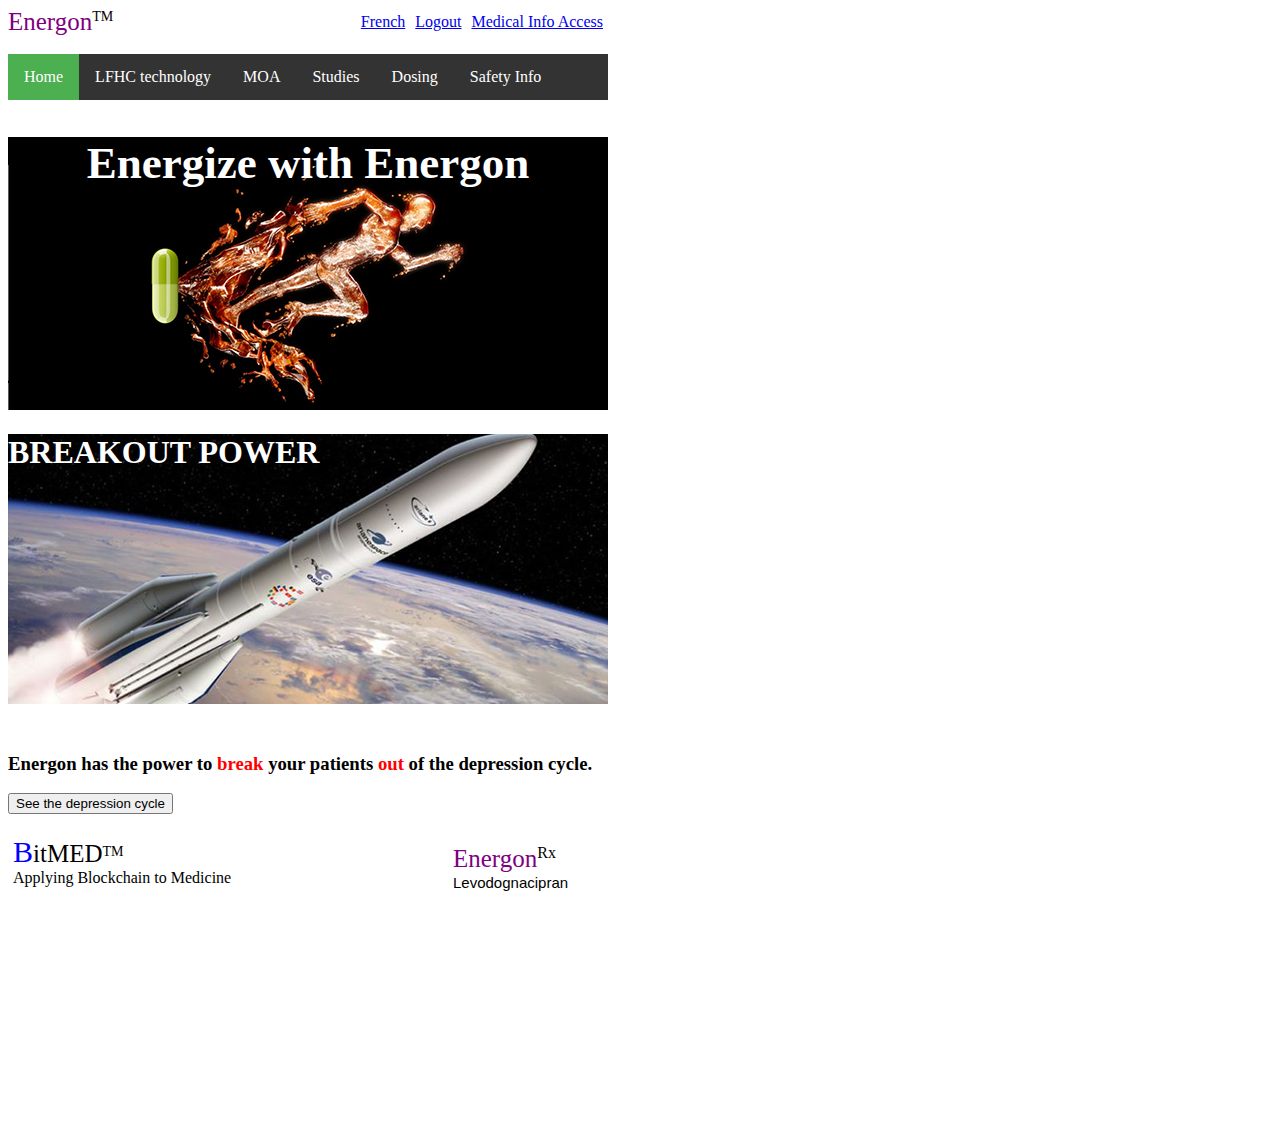
==== hcphome.html @ b46c6365 "1" ====
<!DOCTYPE html>
<html lang="en" dir="ltr">
  <head>
    <meta charset="utf-8">
    <title>HCP Home</title>
    <meta name="viewport" content="width=device-width, initial-scale=1">
    <link rel="stylesheet" href="styles.css">
    <style>
    .creative1 {
      background-image: url("images/capsuleclaim.jpg");
      color: white;
      text-align: center;
      font-size: 30px;
      height: 275px;
      background-repeat: no-repeat;
          }

      .creative2 {
        background-image: url("images/rocket.JPG");
        background-repeat: no-repeat;
        max-width: 1000px;
        height:300px;
        margin: auto;
      }



    </style>
  </head>
  <body>

    <p style="font-family: impact; display: inline; color: purple; font-size: 25px;">Energon<sup style="color: black; font-size: 14px;">TM</sup></p>
    <a href="constructionEn.html" style="float: right; margin: 5px">Medical Info Access   </a>
    <a href="index.html" style="float: right; margin: 5px">   Logout   </a>
    <a href="constructionFr.html" style="float: right; margin: 5px">   French</a>
    <br>
    <br>
    <ul>
      <li><a class="active" href="hcphome.html">Home</a></li>
      <li><a href="tech.html">LFHC technology</a></li>
      <li><a href="MOA.html">MOA</a></li>
      <li><a href="studies.html">Studies</a></li>
      <li><a href="dosing.html">Dosing</a></li>
      <li><a href="safety.html">Safety Info</a></li>



    </ul>

    <div class="creative1">
      <h2>Energize with Energon</h2>
    </div>

    <div class="creative2">
      <h1 style="color: white;">BREAKOUT POWER</h1>
    </div>

    <h3>Energon has the power to <span style="color: red;">break</span> your patients <span style="color: red;">out</span> of the depression cycle.</h3>
    <button type="button" name="button">See the depression cycle</button>
    <!-- power that is out of this world-->

    <br>

    <div class="footer-left">
      <p><span style="font-family: impact; font-size: 30px; color: blue;">B</span><span style="font-size: 25px">itMED</span><sup style="color: black; font-size: 14px; font-family: impact;">TM</sup><br>
      Applying Blockchain to Medicine</p>
    </div>

    <div class="footer-right">
      <p style="font-family: impact; color: purple; font-size: 25px;">Energon<sup style="color: black; font-size: 16px;">Rx</sup><br>
      <span style="font-family: arial; font-size: 15px; color: black; vertical-align: text-top;">Levodognacipran</p>

    </div>

  </body>
</html>
---- styles.css ----
ul {
  list-style-type: none;
  margin: 0;
  padding: 0;
  overflow: hidden;
  background-color: #333;
}

li {
  float: left;
}

li a{
  display: block;
  color: white;
  text-align: center;
  padding: 14px 16px;
  text-decoration: none;
}

li a:hover:not(.active) {
  background-color: #d3d3d3;
}

.active {
  background-color: #4CAF50;
}


.footer-left {
  float: left;
  width: 55%;
  height: 300px;
  margin: 5px;
}
.footer-right {
  float: right;
  width: 25%;
  height: 300px;
  margin: 5px;
}

body {
  max-width: 600px;
  }



/*
body {
  background-image: url("images/rocket.JPG");
  background-repeat: no-repeat;
  max-width: 1100px;
}


h1, p {
  color: white;
}

*/
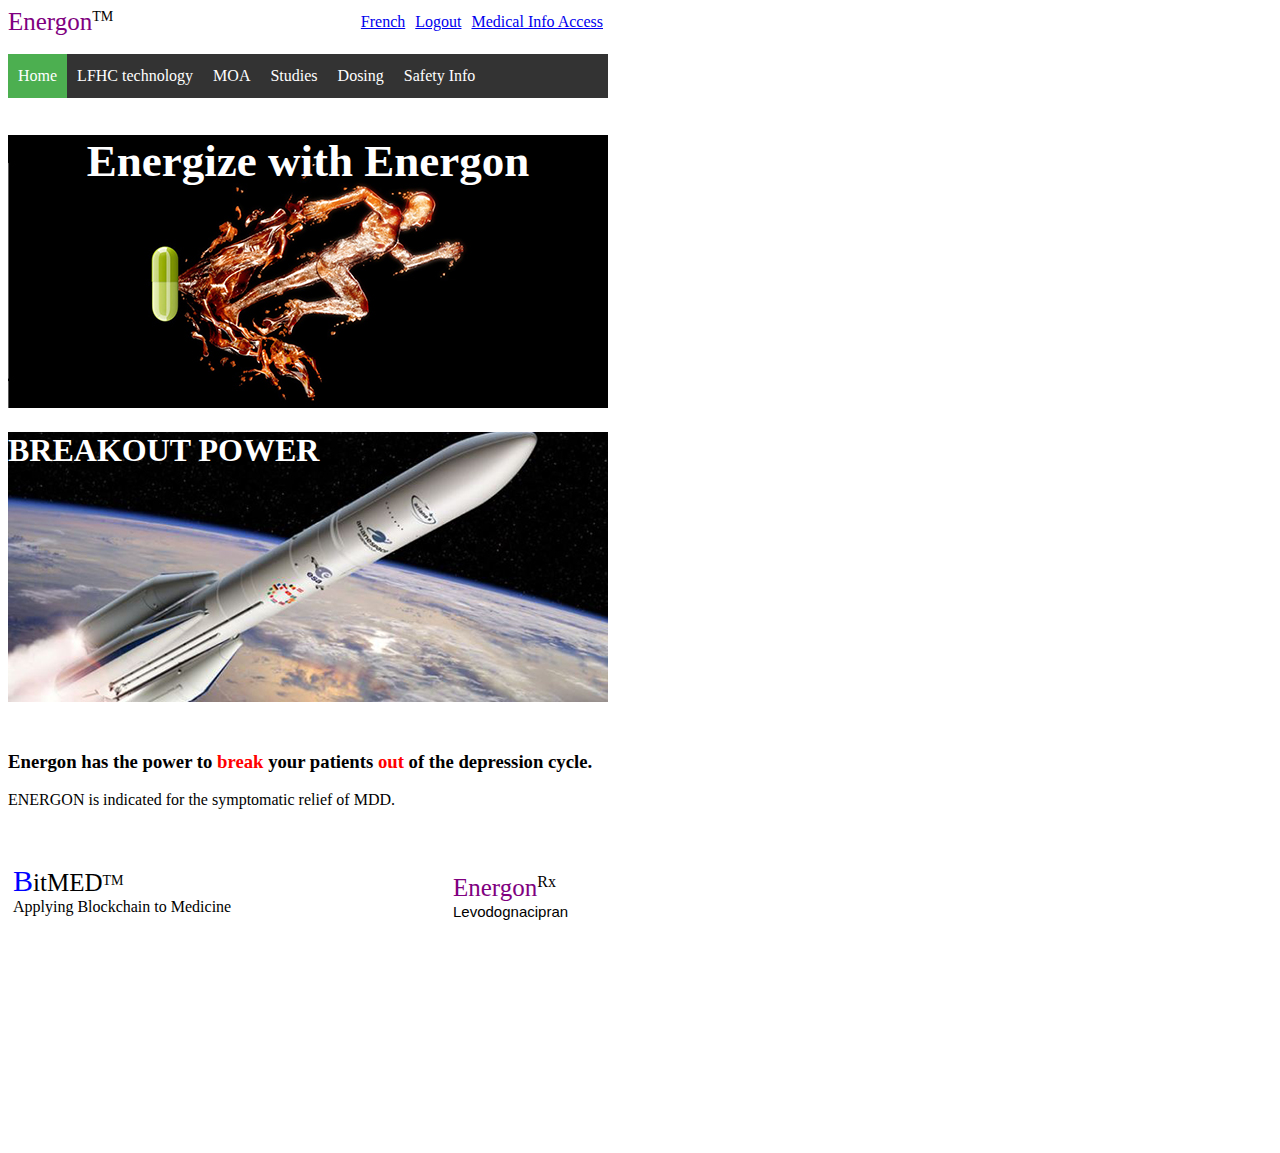
==== commit 1c6fa587: "31" ====
--- a/hcphome.html
+++ b/hcphome.html
@@ -3,7 +3,6 @@
   <head>
     <meta charset="utf-8">
     <title>HCP Home</title>
-    <meta name="viewport" content="width=device-width, initial-scale=1">
     <link rel="stylesheet" href="styles.css">
     <style>
     .creative1 {
@@ -29,22 +28,19 @@
   </head>
   <body>
 
-    <p style="font-family: impact; display: inline; color: purple; font-size: 25px;">Energon<sup style="color: black; font-size: 14px;">TM</sup></p>
+        <p style="font-family: impact; display: inline; color: purple; font-size: 25px;">Energon<sup style="color: black; font-size: 14px;">TM</sup></p>
     <a href="constructionEn.html" style="float: right; margin: 5px">Medical Info Access   </a>
     <a href="index.html" style="float: right; margin: 5px">   Logout   </a>
     <a href="constructionFr.html" style="float: right; margin: 5px">   French</a>
     <br>
     <br>
-    <ul>
-      <li><a class="active" href="hcphome.html">Home</a></li>
-      <li><a href="tech.html">LFHC technology</a></li>
-      <li><a href="MOA.html">MOA</a></li>
-      <li><a href="studies.html">Studies</a></li>
-      <li><a href="dosing.html">Dosing</a></li>
-      <li><a href="safety.html">Safety Info</a></li>
-
-
-
+    <ul class="nav">
+      <li class="nav"><a class="active" href="hcphome.html">Home</a></li>
+      <li class="nav"><a href="tech.html">LFHC technology</a></li>
+      <li class="nav"><a href="MOA.html">MOA</a></li>
+      <li class="nav"><a href="studies.html">Studies</a></li>
+      <li class="nav"><a href="dosing.html">Dosing</a></li>
+      <li class="nav"><a href="safety.html">Safety Info</a></li>
     </ul>
 
     <div class="creative1">
@@ -56,9 +52,10 @@
     </div>
 
     <h3>Energon has the power to <span style="color: red;">break</span> your patients <span style="color: red;">out</span> of the depression cycle.</h3>
-    <button type="button" name="button">See the depression cycle</button>
+
     <!-- power that is out of this world-->
 
+	<p>ENERGON is indicated for the symptomatic relief of MDD.</p>
     <br>
 
     <div class="footer-left">
--- a/styles.css
+++ b/styles.css
@@ -1,4 +1,4 @@
-ul {
+ul.nav {
   list-style-type: none;
   margin: 0;
   padding: 0;
@@ -6,7 +6,7 @@
   background-color: #333;
 }
 
-li {
+li.nav {
   float: left;
 }
 
@@ -14,7 +14,7 @@
   display: block;
   color: white;
   text-align: center;
-  padding: 14px 16px;
+  padding: 13px 10px;
   text-decoration: none;
 }
 
@@ -44,6 +44,44 @@
   max-width: 600px;
   }
 
+.accordion {
+    background-color: #eee;
+    color: #444;
+    cursor: pointer;
+    padding: 18px;
+    width: 100%;
+    border: none;
+    text-align: left;
+    outline: none;
+    font-size: 15px;
+    transition: 0.4s;
+}
+
+.actively, .accordion:hover {
+    background-color: #ccc; 
+}
+
+.panel {
+    padding: 0 18px;
+    display: none;
+    background-color: white;
+    overflow: hidden;
+}
+
+.accordion:after {
+    content: '\02795'; /* Unicode character for "plus" sign (+) */
+    font-size: 13px;
+    color: #777;
+    float: right;
+    margin-left: 5px;
+}
+
+.actively:after {
+    content: "\2796"; /* Unicode character for "minus" sign (-) */
+}
+
+
+
 
 
 /*
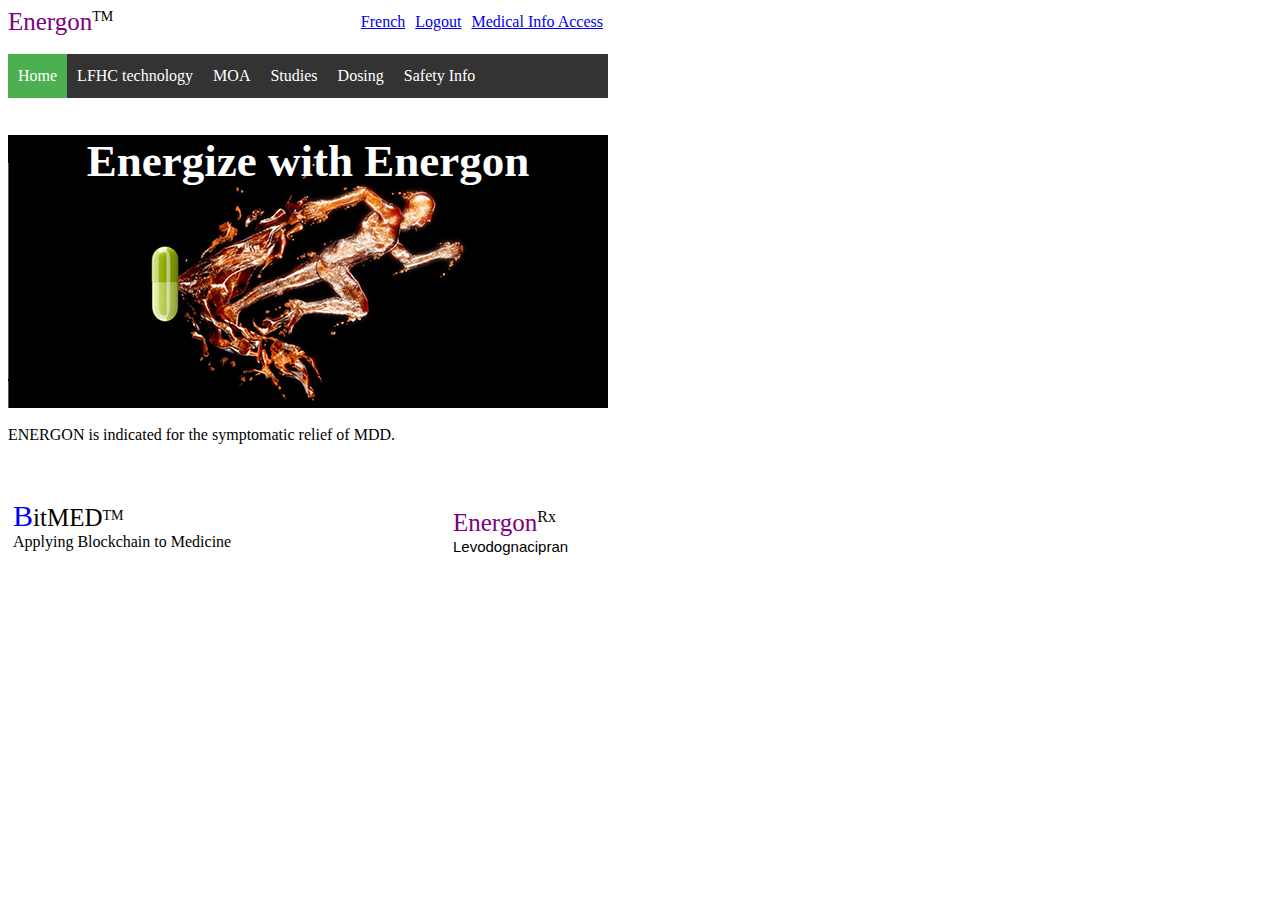
==== commit bfbf21b6: "14" ====
--- a/hcphome.html
+++ b/hcphome.html
@@ -47,12 +47,13 @@
       <h2>Energize with Energon</h2>
     </div>
 
+<!--
     <div class="creative2">
       <h1 style="color: white;">BREAKOUT POWER</h1>
     </div>
 
     <h3>Energon has the power to <span style="color: red;">break</span> your patients <span style="color: red;">out</span> of the depression cycle.</h3>
-
+-->
     <!-- power that is out of this world-->
 
 	<p>ENERGON is indicated for the symptomatic relief of MDD.</p>
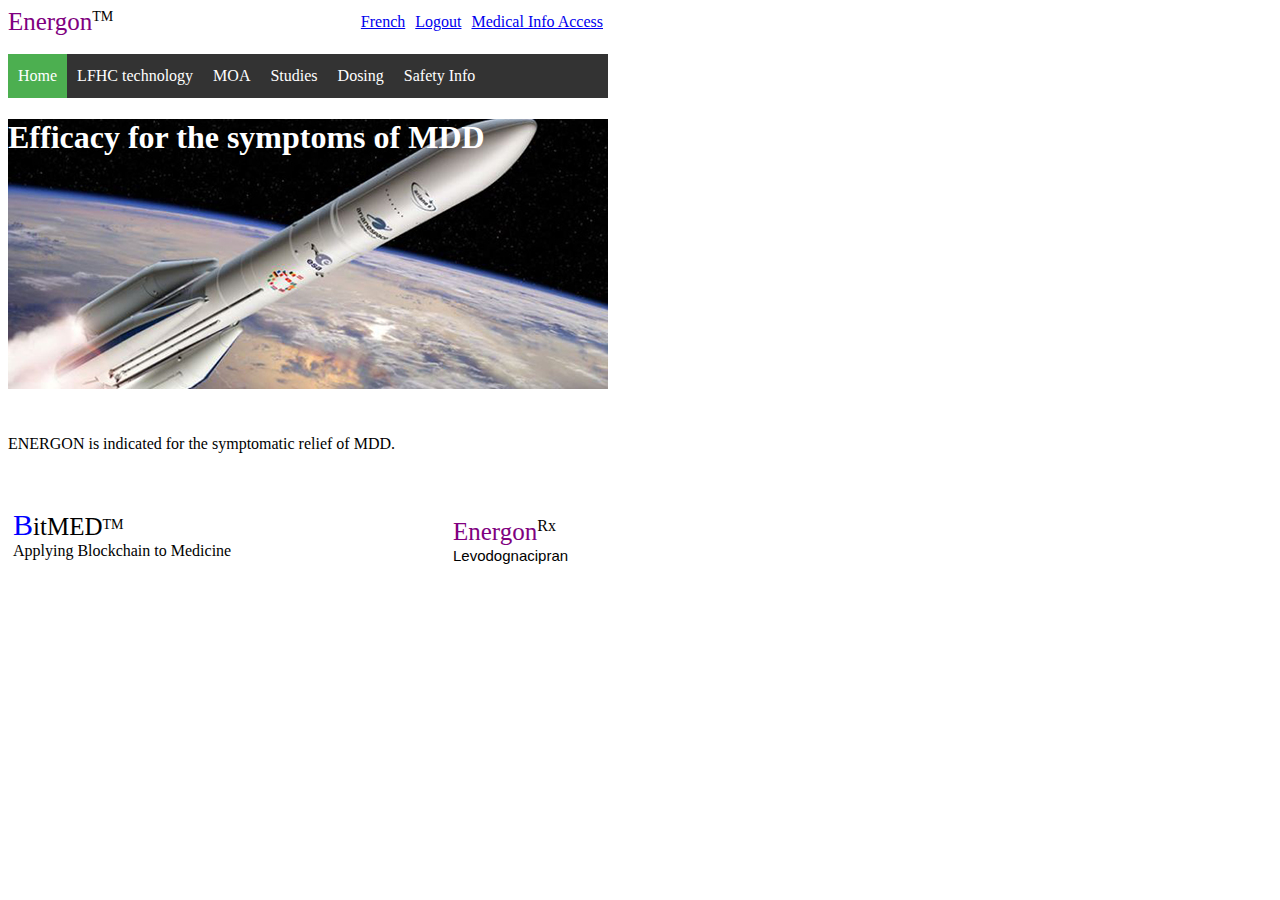
==== commit 861e5d00: "h" ====
--- a/hcphome.html
+++ b/hcphome.html
@@ -42,22 +42,70 @@
       <li class="nav"><a href="dosing.html">Dosing</a></li>
       <li class="nav"><a href="safety.html">Safety Info</a></li>
     </ul>
-
+<!--
     <div class="creative1">
       <h2>Energize with Energon</h2>
     </div>
+-->
+
+    <div class="creative2">
+      <h1 style="color: white;">Efficacy for the symptoms of MDD</h1>
+    </div>
 
 <!--
-    <div class="creative2">
-      <h1 style="color: white;">BREAKOUT POWER</h1>
-    </div>
-
     <h3>Energon has the power to <span style="color: red;">break</span> your patients <span style="color: red;">out</span> of the depression cycle.</h3>
 -->
     <!-- power that is out of this world-->
 
 	<p>ENERGON is indicated for the symptomatic relief of MDD.</p>
+    
+
+
     <br>
+<!--
+<p style="text-decoration: underline; font-weight: bold;">Indications and Clinical Use:</p>
+<p>ENERGON is indicated for the symptomatic relief of MDD.<br><br>
+ENERGON is not indicated for use in children under the age of 18.<br><br>
+The short-term efficacy of ENERGON has been demonstrated in placebo-controlled trials of up to 8 weeks.<br><br>
+The efficacy of ENERGON in maintaining an antidepressant response for up to 26 weeks, following response during 20 weeks of acute, open-label treatment, was demonstrated in a placebo-controlled trial.</p>
+
+<p style="text-decoration: underline; font-weight: bold;">Contraindications:</p>
+<ul>
+<li>Concomitant use with monoamine oxidase inhibitors (MAOIs) or within the preceding 14 days.</li>
+<li>Hypersensitivity to venlafaxine hydrochloride</li>
+</ul>
+
+<p style="text-decoration: underline; font-weight: bold;">Most Serious Warnings and Precautions:</p>
+<p><span style="font-weight: bold;">Behavioural and emotional changes, including self-harm:</span> SSRIs and other newer antidepressants may be associated with:</p>
+<ul>
+<li>Behavioural and emotional changes including and increased risk of suicidal ideation and behaviour</li>
+<li>Severe agitation-type adverse events coupled with self-harm or harm to others</li>
+<li>Suicidal ideation and behavior; rigorous monitoring</li>
+</ul>
+
+<p><span style="font-weight: bold;">Discontinuation symptoms:</span> should not be discontinued abruptly. Gradual dose reduction is recommended.</p>
+
+
+<p style="text-decoration: underline; font-weight: bold;">Other Relevant Warnings and Precautions:</p>
+<ul>
+<li>Concomitant use with venlafaxine not recommended</li>
+<li>Allergic reactions such as rash, hives or a related allergic phenomenon</li>
+<li>Bone fracture risk</li>
+<li>Increases in blood pressure and heart rate (measurement prior to and regularly during treatment)</li>
+<li>Increases cholesterol and triglycerides (consider measurement during treatment)</li>
+<li>Hyponatremia or Syndrome of Inappropriate Antidiuretic Hormone (SIADH)</li>
+<li>Potential for GI obstruction</li>
+<li>Abnormal bleeding</li>
+<li>Interstitial lung disease and eosinophilic pneumonia</li>
+<li>Seizures</li>
+<li>Narrow angle glaucoma</li>
+<li>Mania/hypomania</li>
+<li>Serotonin syndrome or neuroleptic malignant syndrome-like reactions</li>
+</ul>
+
+<p style="text-decoration: underline; font-weight: bold;">For More Information:</p>
+<p>Please <a href="images/PM.pdf">CLICK HERE</a> to consult the Product Monograph for important information relating to adverse reactions, drug interactions and dosing information which have not been discussed in this piece.</p>
+-->
 
     <div class="footer-left">
       <p><span style="font-family: impact; font-size: 30px; color: blue;">B</span><span style="font-size: 25px">itMED</span><sup style="color: black; font-size: 14px; font-family: impact;">TM</sup><br>
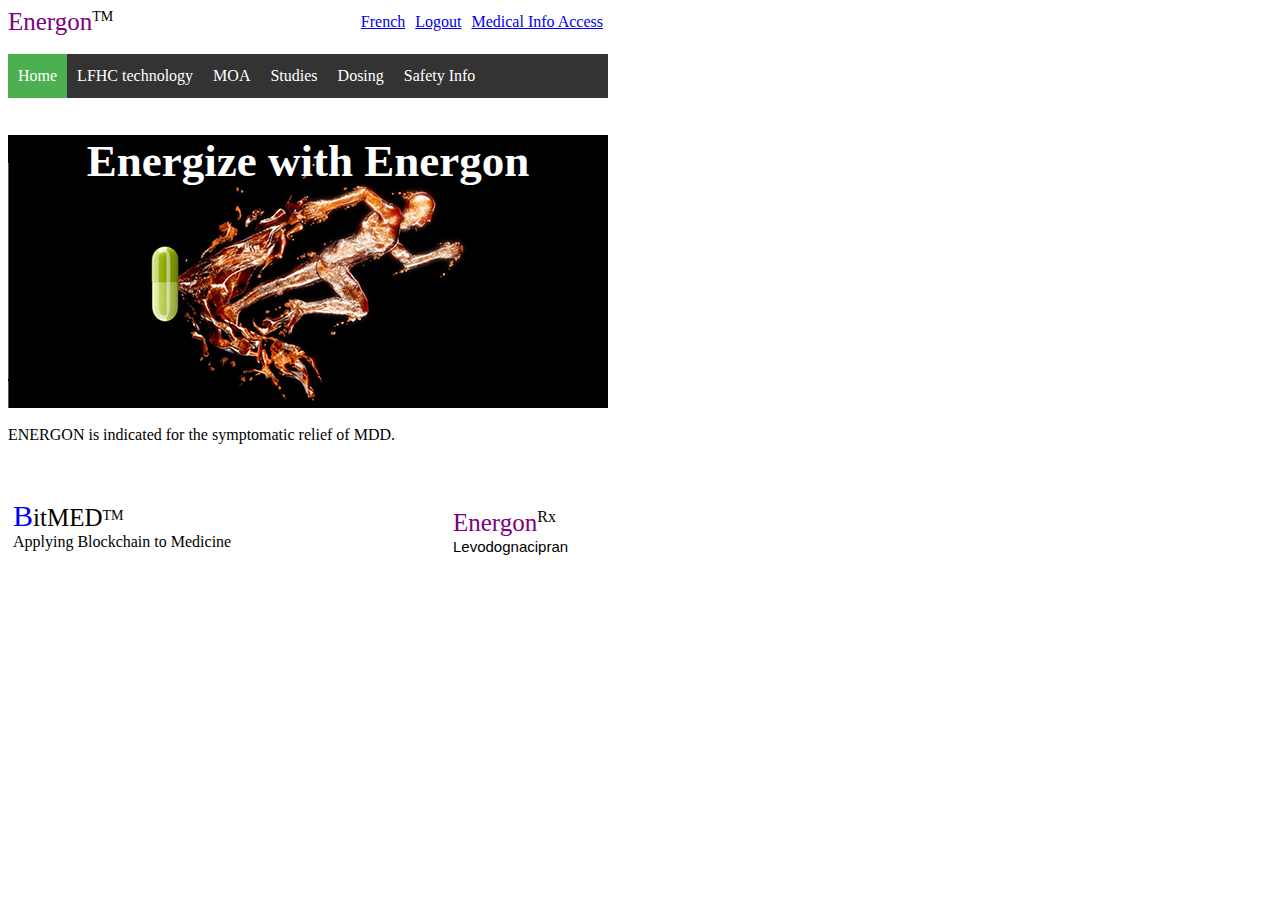
==== commit 0f26b955: "10" ====
--- a/hcphome.html
+++ b/hcphome.html
@@ -42,23 +42,23 @@
       <li class="nav"><a href="dosing.html">Dosing</a></li>
       <li class="nav"><a href="safety.html">Safety Info</a></li>
     </ul>
-<!--
+
     <div class="creative1">
       <h2>Energize with Energon</h2>
     </div>
--->
+<!--
 
     <div class="creative2">
       <h1 style="color: white;">Efficacy for the symptoms of MDD</h1>
     </div>
 
-<!--
+
     <h3>Energon has the power to <span style="color: red;">break</span> your patients <span style="color: red;">out</span> of the depression cycle.</h3>
 -->
     <!-- power that is out of this world-->
 
 	<p>ENERGON is indicated for the symptomatic relief of MDD.</p>
-    
+
 
 
     <br>
